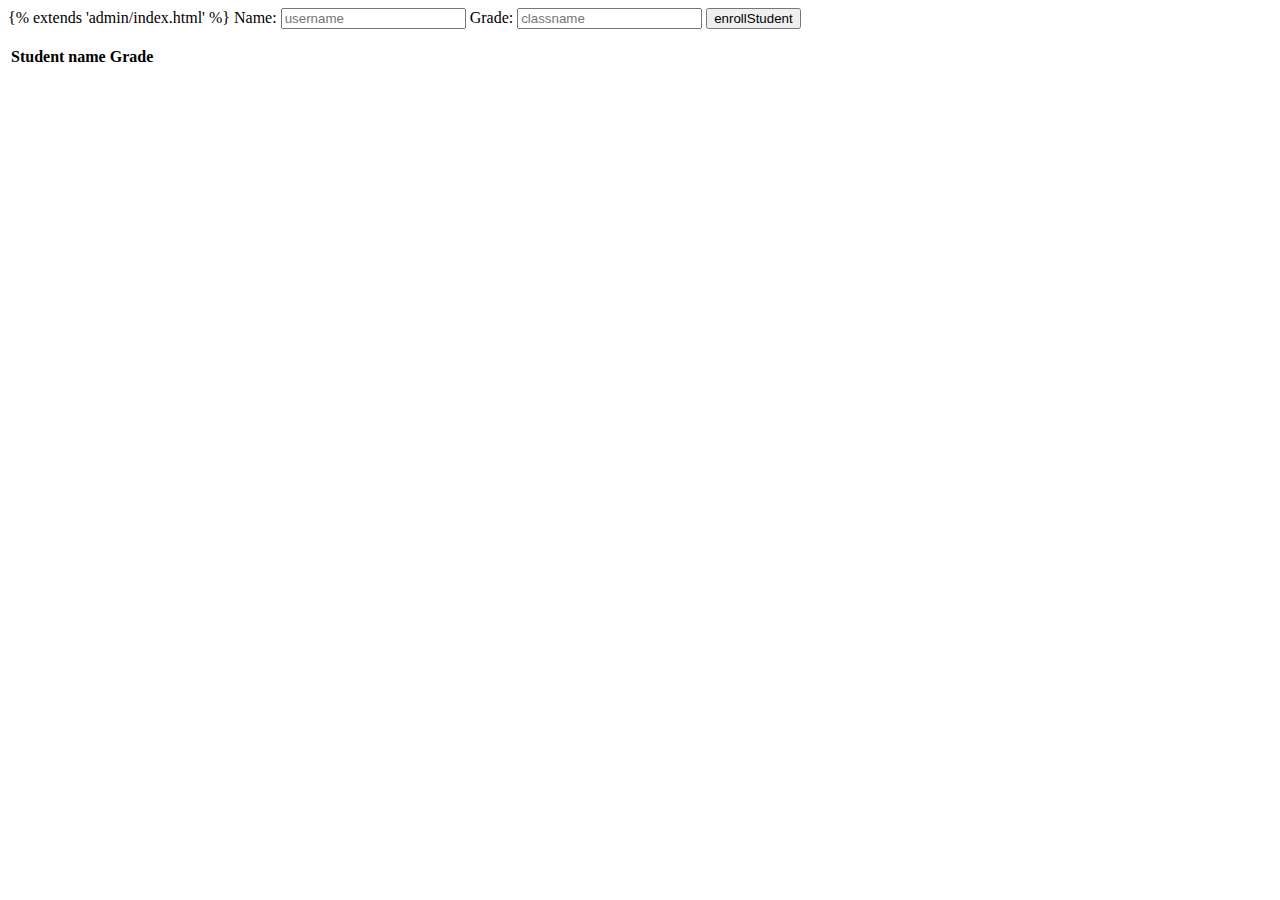
==== index.html @ 53260ce2 "Start" ====
{% extends 'admin/index.html' %}
<html>
    <head>
        <title>Grades</title>
        <link rel="stylesheet" href="mysheet.css">
        <script src="https://ajax.googleapis.com/ajax/libs/jquery/3.4.1/jquery.min.js"></script>
        <script src = functions.js></script>        
    </head>
    <body>
        <script>
        //allGrades = document.body.innerHTML;
        document.getElementById("showAll");
        </script>
        <label for="Name">Name:</label>
        <input type="text" id="username" name="username" placeholder= "username">
        <label for="Grade">Grade:</label>
        <input type="text" id="classname" name="classname" placeholder="classname">
        <button class = "enrollStudent"> enrollStudent</button>
        <p id = "GradeDisplay"></p>
        <table id = "gradeTable">
            <tr>
                <th>Student name</th>
                <th> Grade </th>
            </tr>
            
        </table>
    </body>
</html>
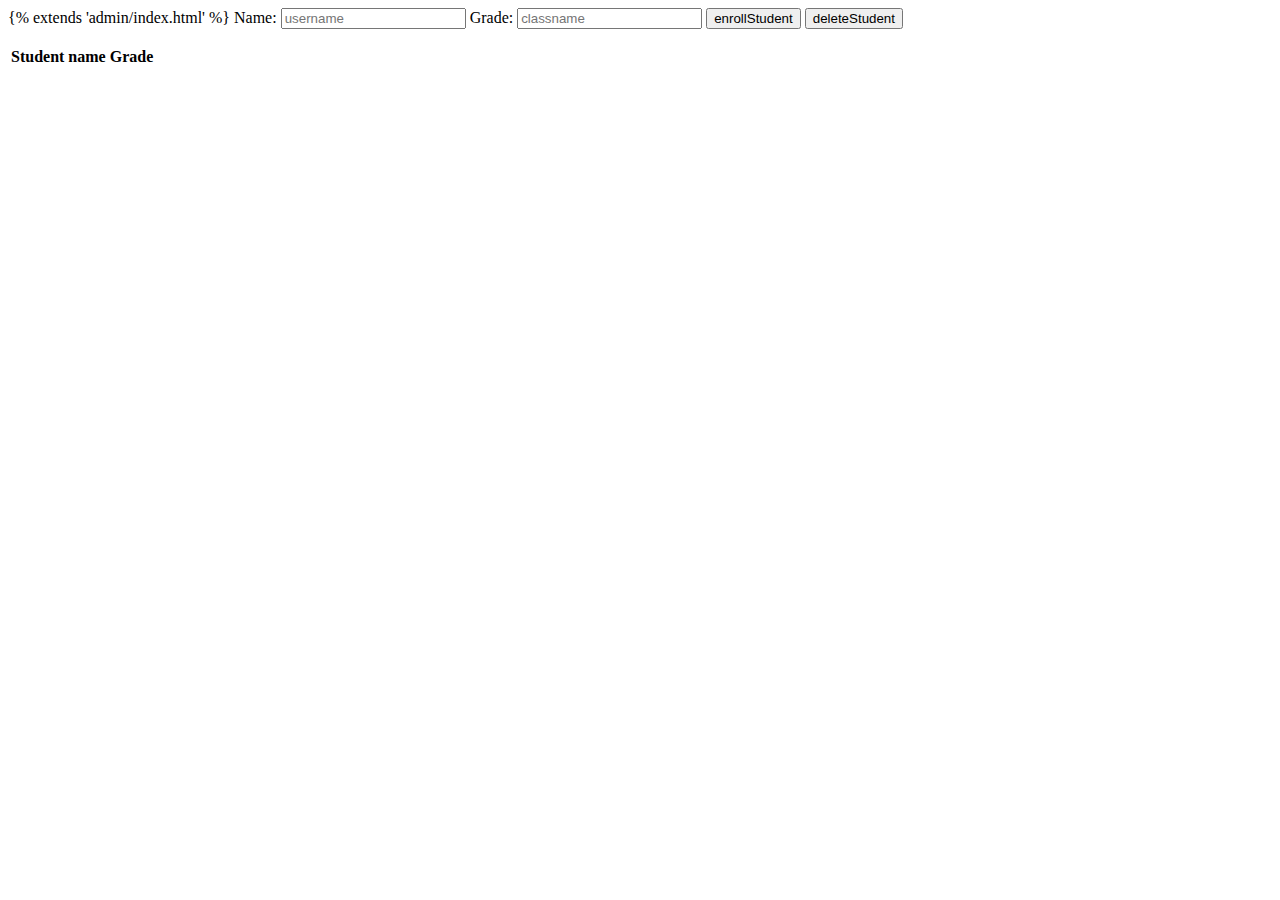
==== commit bb0ecf4e: "Start" ====
--- a/index.html
+++ b/index.html
@@ -4,7 +4,7 @@
         <title>Grades</title>
         <link rel="stylesheet" href="mysheet.css">
         <script src="https://ajax.googleapis.com/ajax/libs/jquery/3.4.1/jquery.min.js"></script>
-        <script src = functions.js></script>        
+        <script src = functions.js></script>
     </head>
     <body>
         <script>
@@ -16,13 +16,14 @@
         <label for="Grade">Grade:</label>
         <input type="text" id="classname" name="classname" placeholder="classname">
         <button class = "enrollStudent"> enrollStudent</button>
+        <button class = "deleteStudent"> deleteStudent</button>
         <p id = "GradeDisplay"></p>
         <table id = "gradeTable">
             <tr>
                 <th>Student name</th>
                 <th> Grade </th>
             </tr>
-            
+
         </table>
     </body>
 </html>